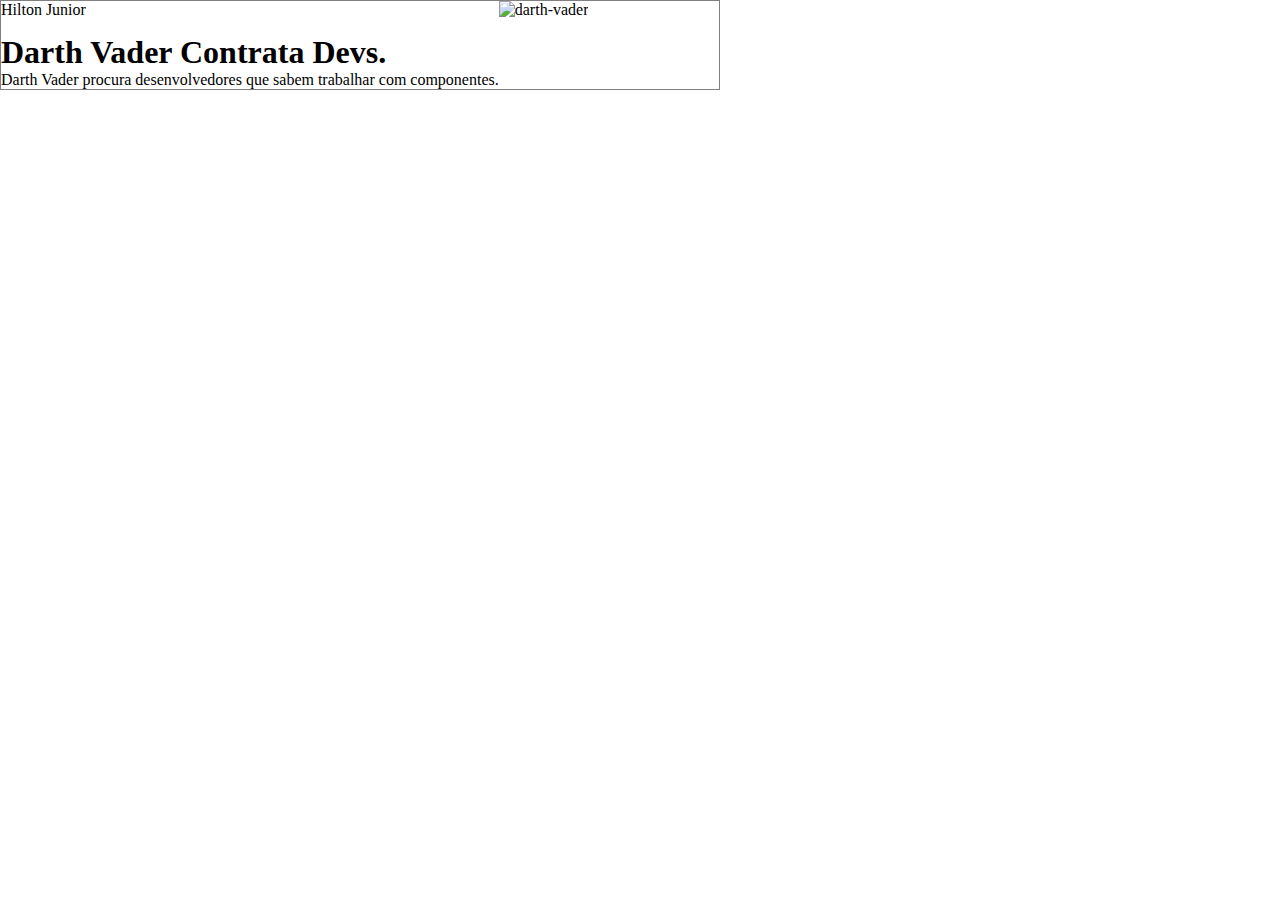
==== challenge-dio.html @ 10f29e9c "first commit" ====
<!DOCTYPE html>
<html lang="en">
<head>
    <meta charset="UTF-8">
    <meta http-equiv="X-UA-Compatible" content="IE=edge">
    <meta name="viewport" content="width=device-width, initial-scale=1.0">
    <title>PORTAL DE NOTICIAS GALATICAS</title>
    <link rel="stylesheet" href="./css/css.css">
</head>
<body>
    <div class="container">
        <div class="card">

            <div class="card-left">
                <span>Hilton Junior</span>
                <h1>Darth Vader Contrata Devs.</h1>
                <p>Darth Vader procura desenvolvedores que sabem trabalhar com componentes.</p>
            </div>
            <div class="card-right">

                <img src="../challenge-dio/img/darth-vader.png" alt="darth-vader">

            </div>
        </div>
    </div>
    
</body>
</html>
---- css/css.css ----
* {
    margin: 0;
    padding: 0;
    box-sizing: border-box;
}

.card {
    width: 720px;
    border: 1px solid gray;
    display: flex;
    flex-direction: row;
}

.card-left .card-right {
    border: 1px solid gray;
}

.card-left {
    display: flex;
    flex-direction: column;
    justify-content: center;
}

.card-left h1 {
    margin-top: 15px;
}
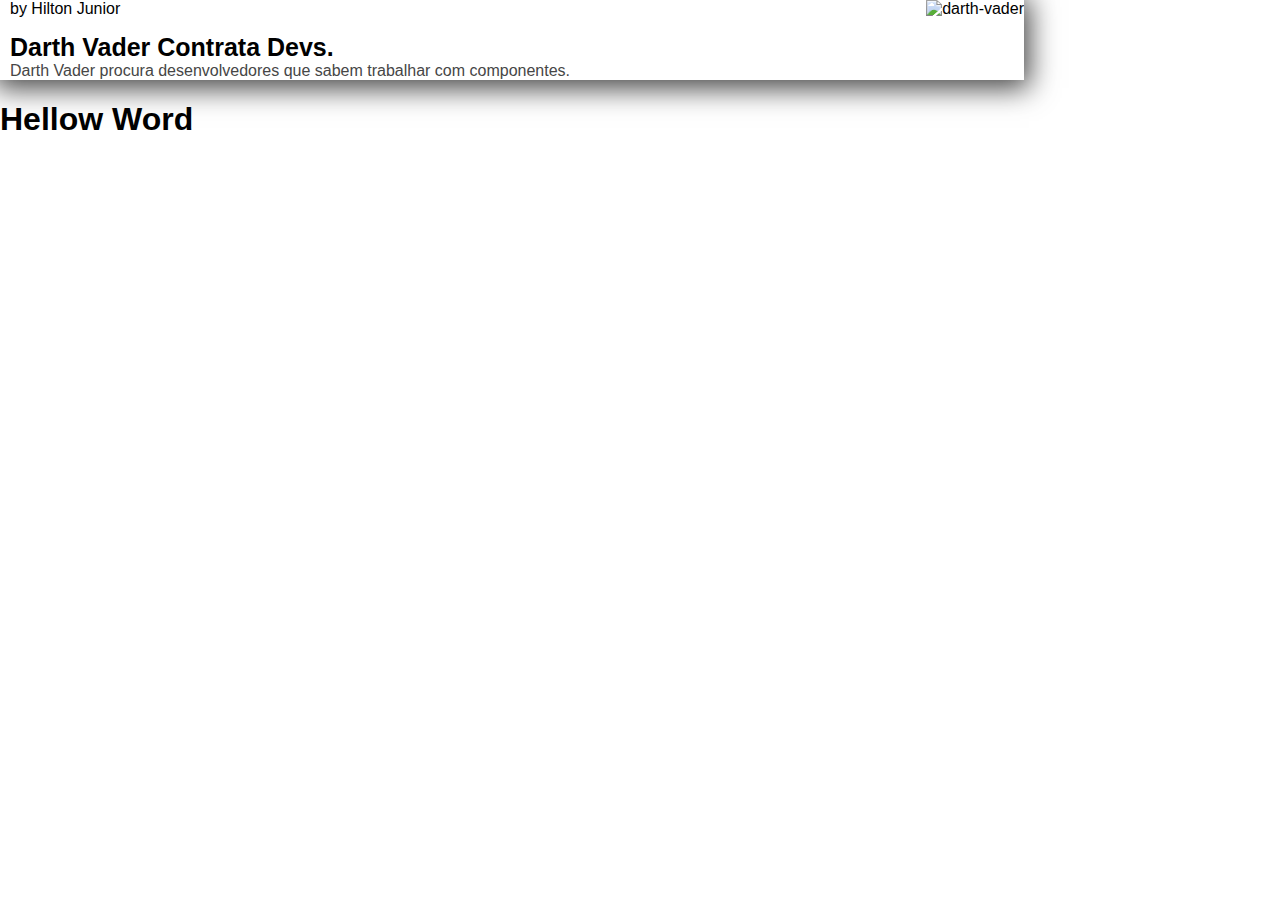
==== commit f600ecea: "criando components" ====
--- a/challenge-dio.html
+++ b/challenge-dio.html
@@ -3,17 +3,18 @@
 <head>
     <meta charset="UTF-8">
     <meta http-equiv="X-UA-Compatible" content="IE=edge">
-    <meta name="viewport" content="width=device-width, initial-scale=1.0">
+    <meta name="viewport" content="width=device-width, initial-scale=a href="3"0">
     <title>PORTAL DE NOTICIAS GALATICAS</title>
     <link rel="stylesheet" href="./css/css.css">
+    <script src="./src/components/CardNews.js" defer></script>
 </head>
 <body>
     <div class="container">
         <div class="card">
 
             <div class="card-left">
-                <span>Hilton Junior</span>
-                <h1>Darth Vader Contrata Devs.</h1>
+                <span>by Hilton Junior</span>
+                <a href="#">Darth Vader Contrata Devs.</a>
                 <p>Darth Vader procura desenvolvedores que sabem trabalhar com componentes.</p>
             </div>
             <div class="card-right">
@@ -23,6 +24,6 @@
             </div>
         </div>
     </div>
-    
+    <card-news></card-news>
 </body>
 </html>--- a/css/css.css
+++ b/css/css.css
@@ -2,25 +2,39 @@
     margin: 0;
     padding: 0;
     box-sizing: border-box;
+    font-family: 'Segoe UI', sans-serif;
 }
 
 .card {
-    width: 720px;
-    border: 1px solid gray;
+    width: 80%;
+    box-shadow: 0px 3px 27px 5px rgba(0,0,0,0.75);
+    -webkit-box-shadow: 0px 3px 27px 5px rgba(0,0,0,0.75);
+    -moz-box-shadow: 0px 3px 27px 5px rgba(0,0,0,0.75);
     display: flex;
     flex-direction: row;
+    justify-content: space-between;
 }
 
 .card-left .card-right {
-    border: 1px solid gray;
+    border: 1px solid rgb(150, 147, 147);
 }
 
 .card-left {
     display: flex;
     flex-direction: column;
     justify-content: center;
+    padding-left: 10px;
 }
-
-.card-left h1 {
+.card-left span {
+    font-weight: 400;
+}
+.card-left a {
     margin-top: 15px;
+    font-size: 25px;
+    color: black;
+    text-decoration: none;
+    font-weight: bold;
+}
+.card-left p {
+    color: rgb(70, 70, 70);
 }